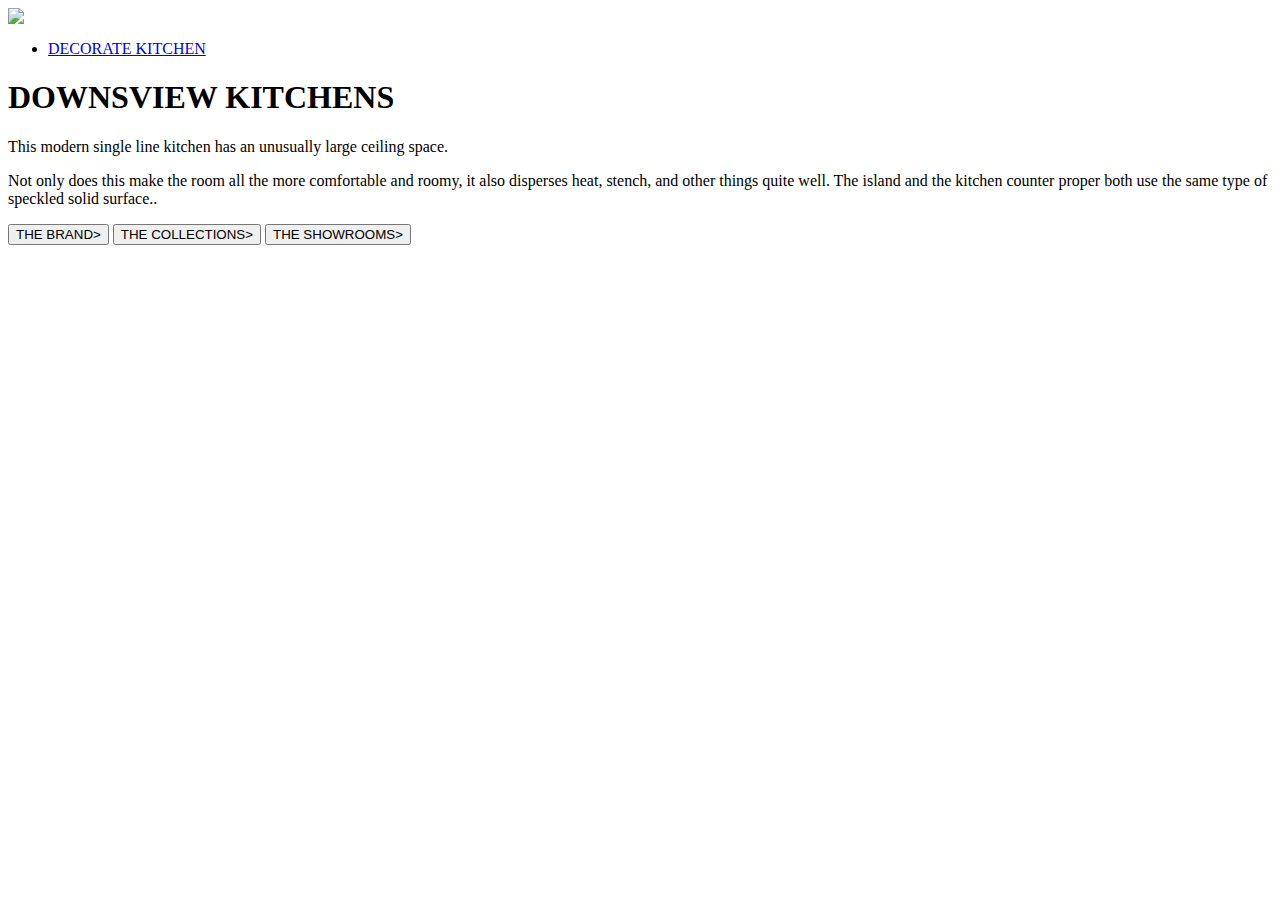
==== Index.HTML @ e480c717 "kitchen commit" ====
<HTML>
    <HEAD>
        <TITLE>MY KITCHEN WEBSIDE DESIGN - Easy Tutorial</Title>
        <link rel="stylesheet" href="style.css"> 
</head>    
<body> 
    <div class="banner">
        <div class="navbar">
            <img src="maxresdefault.jpg" class="logo">
        <ul>  
            <li><a href="#">DECORATE KITCHEN</a></li>    
        </ul>
    </div> 

    <div class="content">
        <h1>DOWNSVIEW KITCHENS</h1>
        <P>This modern single line kitchen has an unusually large ceiling space.<p>Not only does this make the room all the more comfortable and roomy, it also disperses heat, stench, and other things quite well. The island and the kitchen counter proper both use the same type of speckled solid surface..</P>
      </div>
           <button type="button"><span></span>THE BRAND></button>
           <button type="button"><span></span>THE COLLECTIONS></button> 
           <button type="button"><span></span>THE SHOWROOMS></button>
    </div>
               
</BODY>
</HTML>
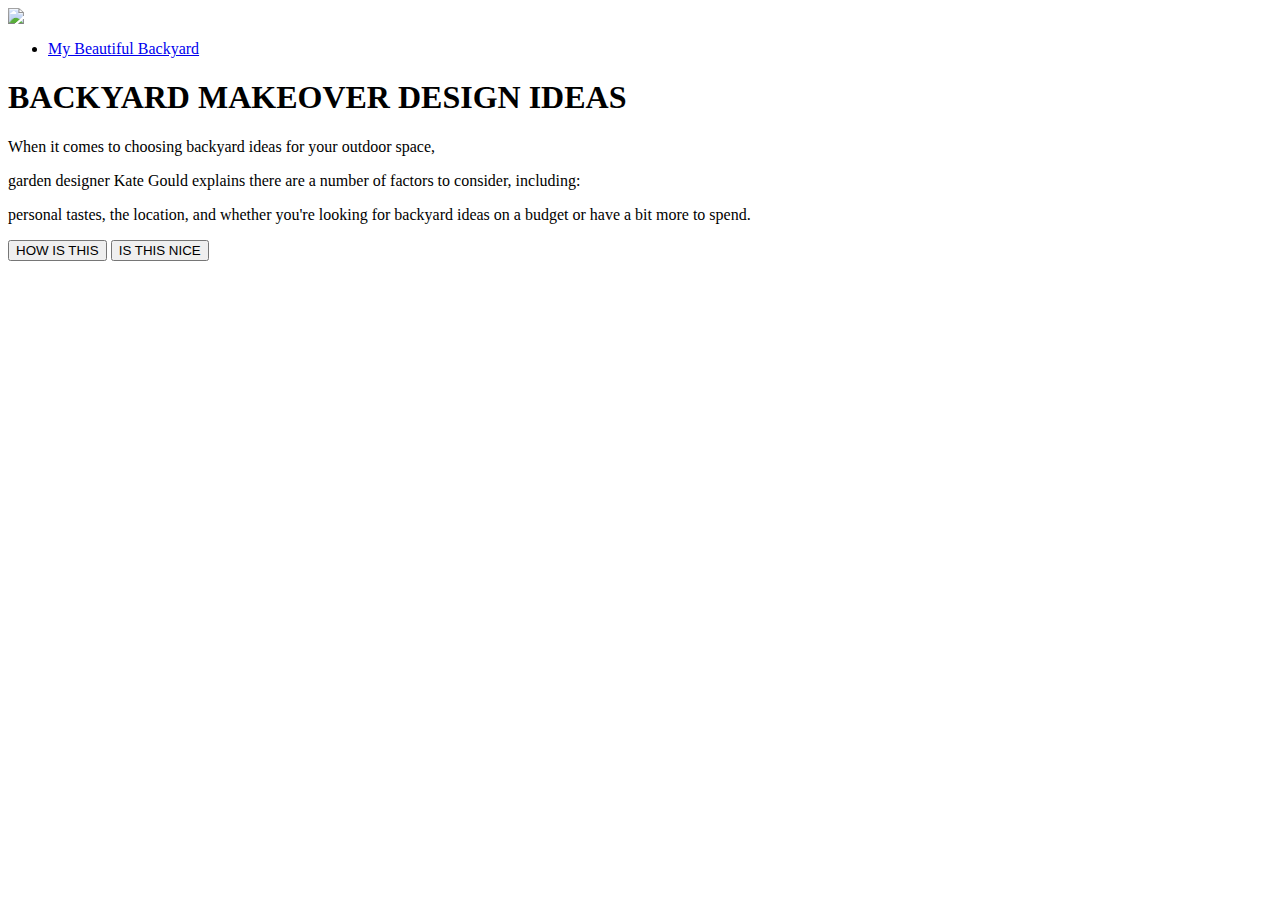
==== commit 8c3b4e4e: "Backyard commit" ====
--- a/Index.HTML
+++ b/Index.HTML
@@ -1,25 +1,27 @@
-<HTML>
-    <HEAD>
-        <TITLE>MY KITCHEN WEBSIDE DESIGN - Easy Tutorial</Title>
-        <link rel="stylesheet" href="style.css"> 
-</head>    
-<body> 
-    <div class="banner">
-        <div class="navbar">
-            <img src="maxresdefault.jpg" class="logo">
-        <ul>  
-            <li><a href="#">DECORATE KITCHEN</a></li>    
-        </ul>
-    </div> 
+<html>
+    <head>
+        <title> How to make a webside - Easy Tutorials</title>
+        <link rel="stylesheet" href="Style.css">
+    </head>
+    <body>
+        <div class="banner">
+            <div class="navbar">
+                <img src="00106-3d-company-logos-design-free-logo-online-02-bardfield-academy.png" class="logo">
+                <ul>
+                    <li><a href="#">My Beautiful Backyard</a></li>
+                </ul>
+        </div>
 
-    <div class="content">
-        <h1>DOWNSVIEW KITCHENS</h1>
-        <P>This modern single line kitchen has an unusually large ceiling space.<p>Not only does this make the room all the more comfortable and roomy, it also disperses heat, stench, and other things quite well. The island and the kitchen counter proper both use the same type of speckled solid surface..</P>
-      </div>
-           <button type="button"><span></span>THE BRAND></button>
-           <button type="button"><span></span>THE COLLECTIONS></button> 
-           <button type="button"><span></span>THE SHOWROOMS></button>
-    </div>
-               
-</BODY>
-</HTML>+        <div class="content">
+            <h1>BACKYARD MAKEOVER DESIGN IDEAS</h1>
+            <p>When it comes to choosing backyard ideas for your outdoor space,<p>garden designer Kate Gould explains there are a number of factors to consider, including:<p>personal tastes, the location, and whether you're looking for backyard ideas on a budget or have a bit more to spend.</p>
+            <div>
+                <button type="button">HOW IS THIS</button>
+                <button type="button">IS THIS NICE</button>
+            </div>
+        
+
+        </div>
+
+    </body>            
+</html>                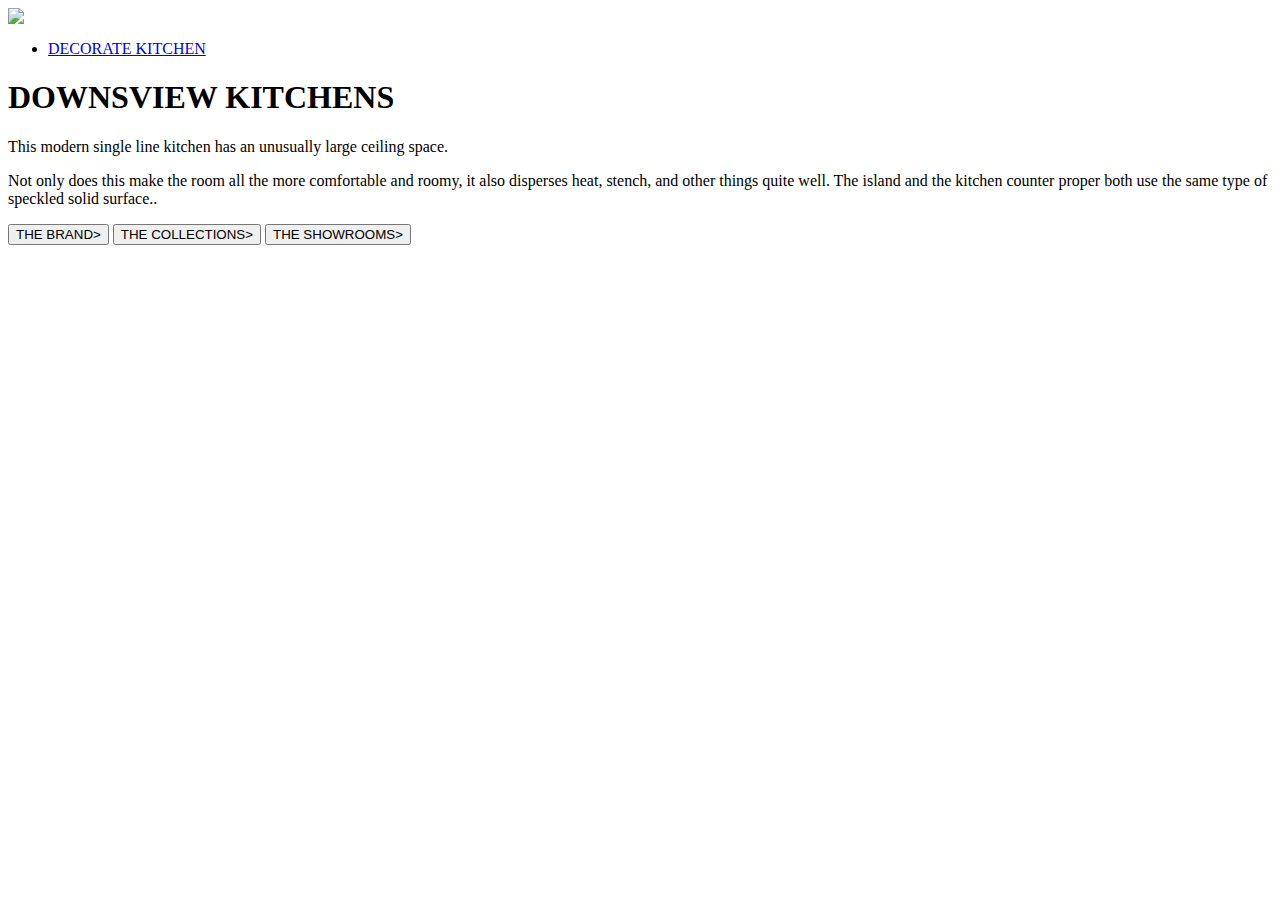
==== commit e4c9fae1: "kitchen commit" ====
--- a/Index.HTML
+++ b/Index.HTML
@@ -1,27 +1,25 @@
-<html>
-    <head>
-        <title> How to make a webside - Easy Tutorials</title>
-        <link rel="stylesheet" href="Style.css">
-    </head>
-    <body>
-        <div class="banner">
-            <div class="navbar">
-                <img src="00106-3d-company-logos-design-free-logo-online-02-bardfield-academy.png" class="logo">
-                <ul>
-                    <li><a href="#">My Beautiful Backyard</a></li>
-                </ul>
-        </div>
+<HTML>
+    <HEAD>
+        <TITLE>MY KITCHEN WEBSIDE DESIGN - Easy Tutorial</Title>
+        <link rel="stylesheet" href="style.css"> 
+</head>    
+<body> 
+    <div class="banner">
+        <div class="navbar">
+            <img src="maxresdefault.jpg" class="logo">
+        <ul>  
+            <li><a href="#">DECORATE KITCHEN</a></li>    
+        </ul>
+    </div> 
 
-        <div class="content">
-            <h1>BACKYARD MAKEOVER DESIGN IDEAS</h1>
-            <p>When it comes to choosing backyard ideas for your outdoor space,<p>garden designer Kate Gould explains there are a number of factors to consider, including:<p>personal tastes, the location, and whether you're looking for backyard ideas on a budget or have a bit more to spend.</p>
-            <div>
-                <button type="button">HOW IS THIS</button>
-                <button type="button">IS THIS NICE</button>
-            </div>
-        
-
-        </div>
-
-    </body>            
-</html>                +    <div class="content">
+        <h1>DOWNSVIEW KITCHENS</h1>
+        <P>This modern single line kitchen has an unusually large ceiling space.<p>Not only does this make the room all the more comfortable and roomy, it also disperses heat, stench, and other things quite well. The island and the kitchen counter proper both use the same type of speckled solid surface..</P>
+      </div>
+           <button type="button"><span></span>THE BRAND></button>
+           <button type="button"><span></span>THE COLLECTIONS></button> 
+           <button type="button"><span></span>THE SHOWROOMS></button>
+    </div>
+               
+</BODY>
+</HTML>